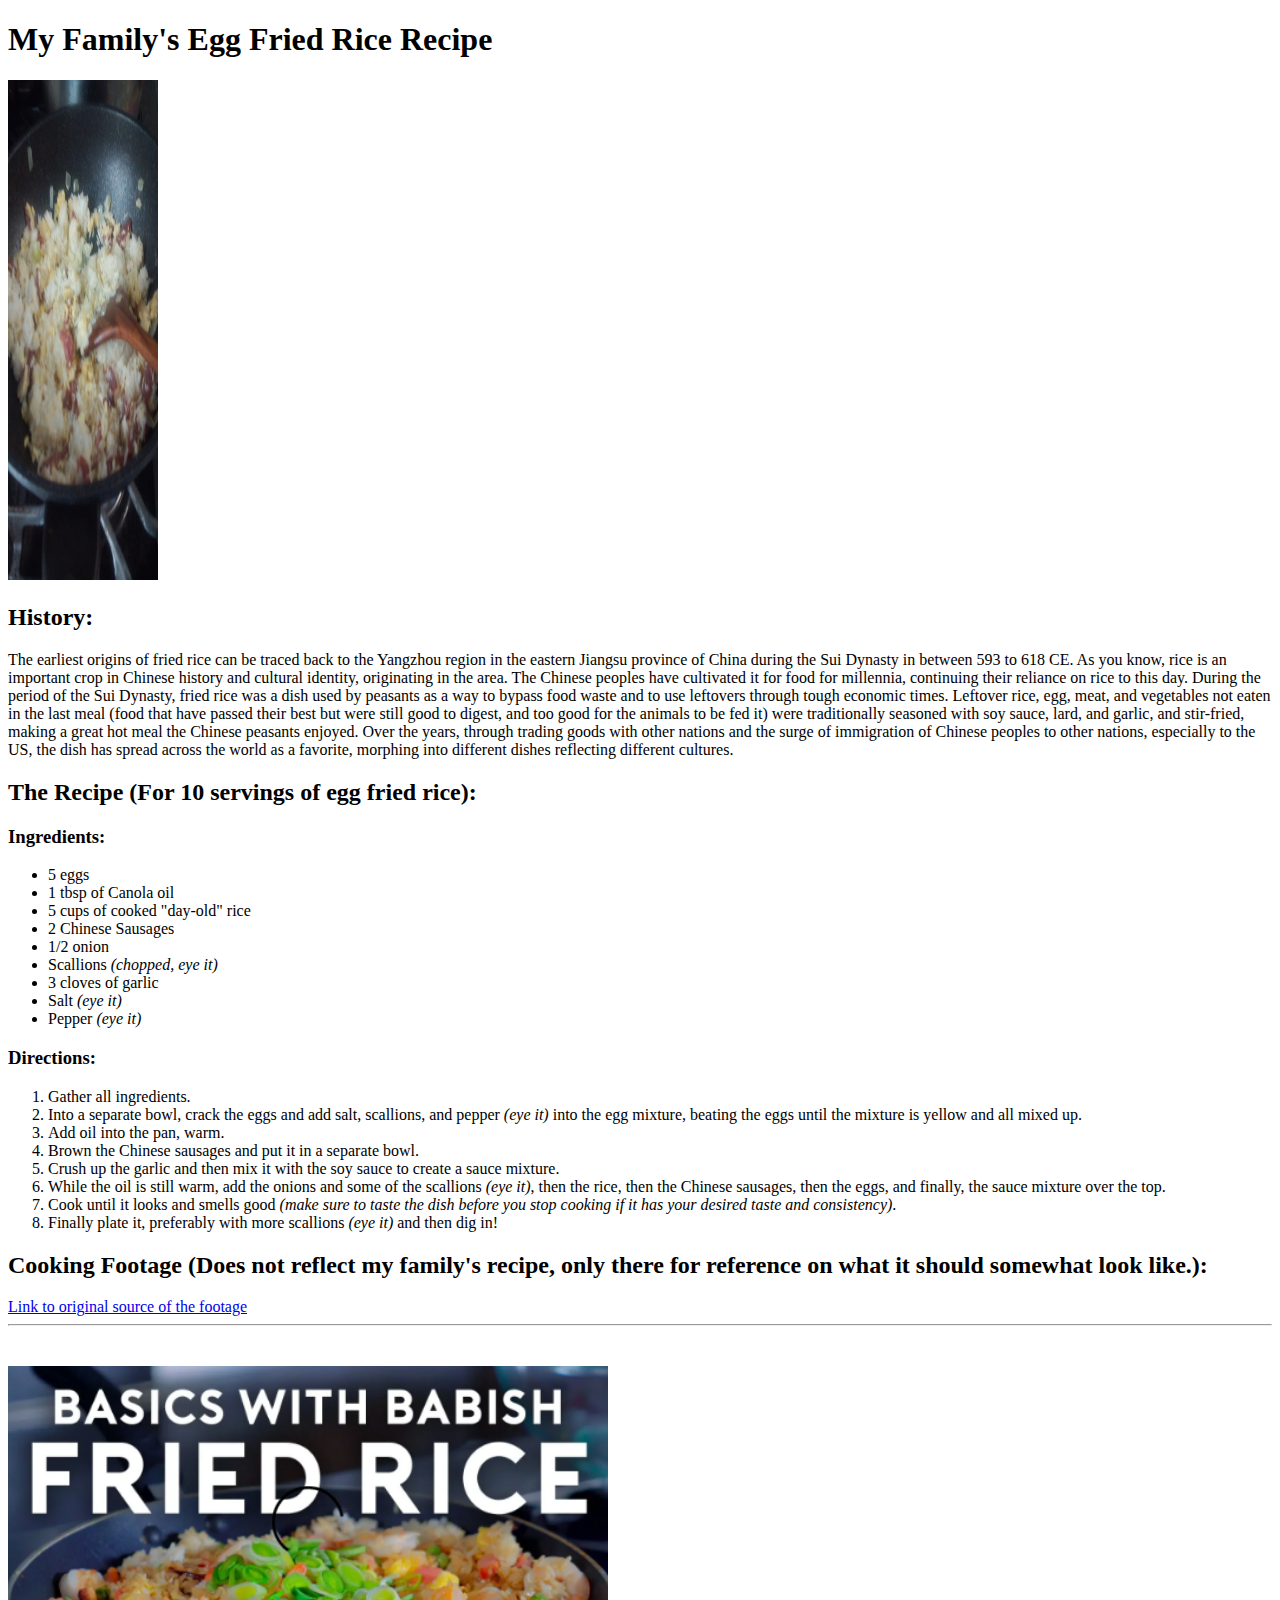
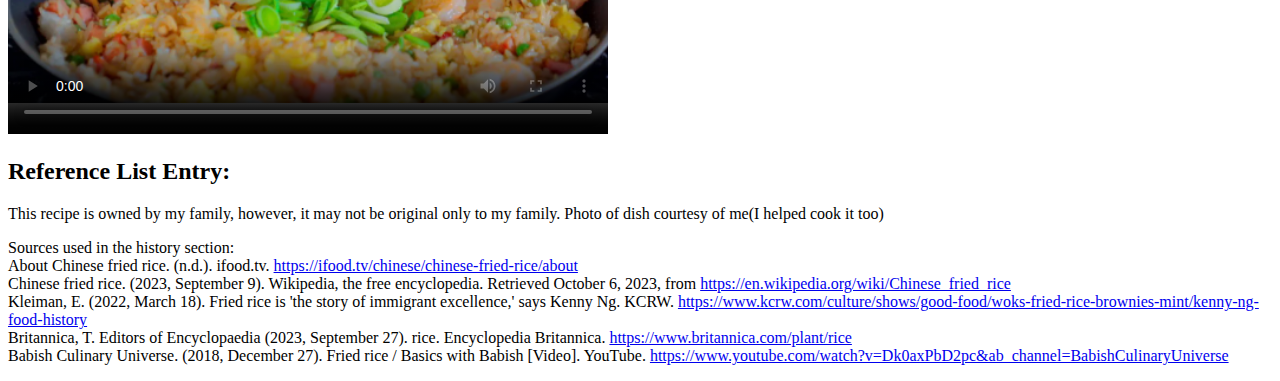
==== index.html @ bde4ff0e "ver9" ====
<!DOCTYPE html>
<html lang="en">
    <head>
        <meta charset="UTF-8">
        <title>My Favorite Recipe</title>
        <link rel="stylesheet" href="css/mystyle.css">
    </head>
    <body>
        <h1>My Family's Egg Fried Rice Recipe</h1>
        <img src="media/fried_rice.jpg" alt="placeholder" height="500" width="150">
        <h2>History:</h2>
        <p>The earliest origins of fried rice can be traced back to the Yangzhou region in the eastern Jiangsu province of China during the Sui Dynasty in between 593 to 618 CE. As you know, rice is an important crop in Chinese history and cultural identity, originating in the area. The Chinese peoples have cultivated it for food for millennia, continuing their reliance on rice to this day. During the period of the Sui Dynasty, fried rice was a dish used by peasants as a way to bypass food waste and to use leftovers through tough economic times. Leftover rice, egg, meat, and vegetables not eaten in the last meal (food that have passed their best but were still good to digest, and too good for the animals to be fed it) were traditionally seasoned with soy sauce, lard, and garlic, and stir-fried, making a great hot meal the Chinese peasants enjoyed. Over the years, through trading goods with other nations and the surge of immigration of Chinese peoples to other nations, especially to the US, the dish has spread across the world as a favorite, morphing into different dishes reflecting different cultures.</p>
        <h2>The Recipe (For 10 servings of egg fried rice):</h2>
        <h3>Ingredients:</h3>
        <ul>
            <li>5 eggs</li>
            <li>1 tbsp of Canola oil</li>
            <li>5 cups of cooked "day-old" rice</li>
            <li>2 Chinese Sausages</li>
            <li>1/2 onion</li>
            <li>Scallions <em>(chopped, eye it)</em></li>
            <li>3 cloves of garlic</li>
            <li>Salt <em>(eye it)</em></li>
            <li>Pepper <em>(eye it)</em></li>
        </ul>
        <h3>Directions:</h3>
        <ol>
            <li>Gather all ingredients.</li>
            <li>Into a separate bowl, crack the eggs and add salt, scallions, and pepper <em>(eye it)</em> into the egg mixture, beating the eggs until the mixture is yellow and all mixed up.</li>
            <li>Add oil into the pan, warm.</li>
            <li>Brown the Chinese sausages and put it in a separate bowl.</li>
            <li>Crush up the garlic and then mix it with the soy sauce to create a sauce mixture.</li>
            <li>While the oil is still warm, add the onions and some of the scallions <em>(eye it)</em>, then the rice, then the Chinese sausages, then the eggs, and finally, the sauce mixture over the top.</li>
            <li>Cook until it looks and smells good <em>(make sure to taste the dish before you stop cooking if it has your desired taste and consistency)</em>.</li>
            <li>Finally plate it, preferably with more scallions <em>(eye it)</em> and then dig in!</li>
        </ol>
        <h2>Cooking Footage (Does not reflect my family's recipe, only there for reference on what it should somewhat look like.):</h2>
        <a href="https://www.youtube.com/watch?v=Dk0axPbD2pc&ab_channel=BabishCulinaryUniverse" target="_blank">Link to original source of the footage</a>
        <hr>
        <video width="600" height="400" controls="controls" poster="media/rice_poster.png">
            <source src="media/rice_footage.mp4" type="video/mp4">
            Your browser does not support the HTML5 video element
        </video>
        <h2 id="referencetitle">Reference List Entry:</h2>
        <p class="citations">This recipe is owned by my family, however, it may not be original only to my family. Photo of dish courtesy of me(I helped cook it too)</p>
        <p class="citations">Sources used in the history section:<br>About Chinese fried rice. (n.d.). ifood.tv. <a href="https://ifood.tv/chinese/chinese-fried-rice/about" target="_blank">https://ifood.tv/chinese/chinese-fried-rice/about</a><br>Chinese fried rice. (2023, September 9). Wikipedia, the free encyclopedia. Retrieved October 6, 2023, from <a href="https://en.wikipedia.org/wiki/Chinese_fried_rice" target="_blank">https://en.wikipedia.org/wiki/Chinese_fried_rice</a><br>Kleiman, E. (2022, March 18). Fried rice is 'the story of immigrant excellence,' says Kenny Ng. KCRW. <a href="https://www.kcrw.com/culture/shows/good-food/woks-fried-rice-brownies-mint/kenny-ng-food-history" target="_blank">https://www.kcrw.com/culture/shows/good-food/woks-fried-rice-brownies-mint/kenny-ng-food-history</a><br>Britannica, T. Editors of Encyclopaedia (2023, September 27). rice. Encyclopedia Britannica. <a href="https://www.britannica.com/plant/rice" target="_blank">https://www.britannica.com/plant/rice</a><br>Babish Culinary Universe. (2018, December 27). Fried rice / Basics with Babish [Video]. YouTube. <a href="https://www.youtube.com/watch?v=Dk0axPbD2pc&ab_channel=BabishCulinaryUniverse" target="_blank">https://www.youtube.com/watch?v=Dk0axPbD2pc&ab_channel=BabishCulinaryUniverse</a></p>
    </body>
</html>
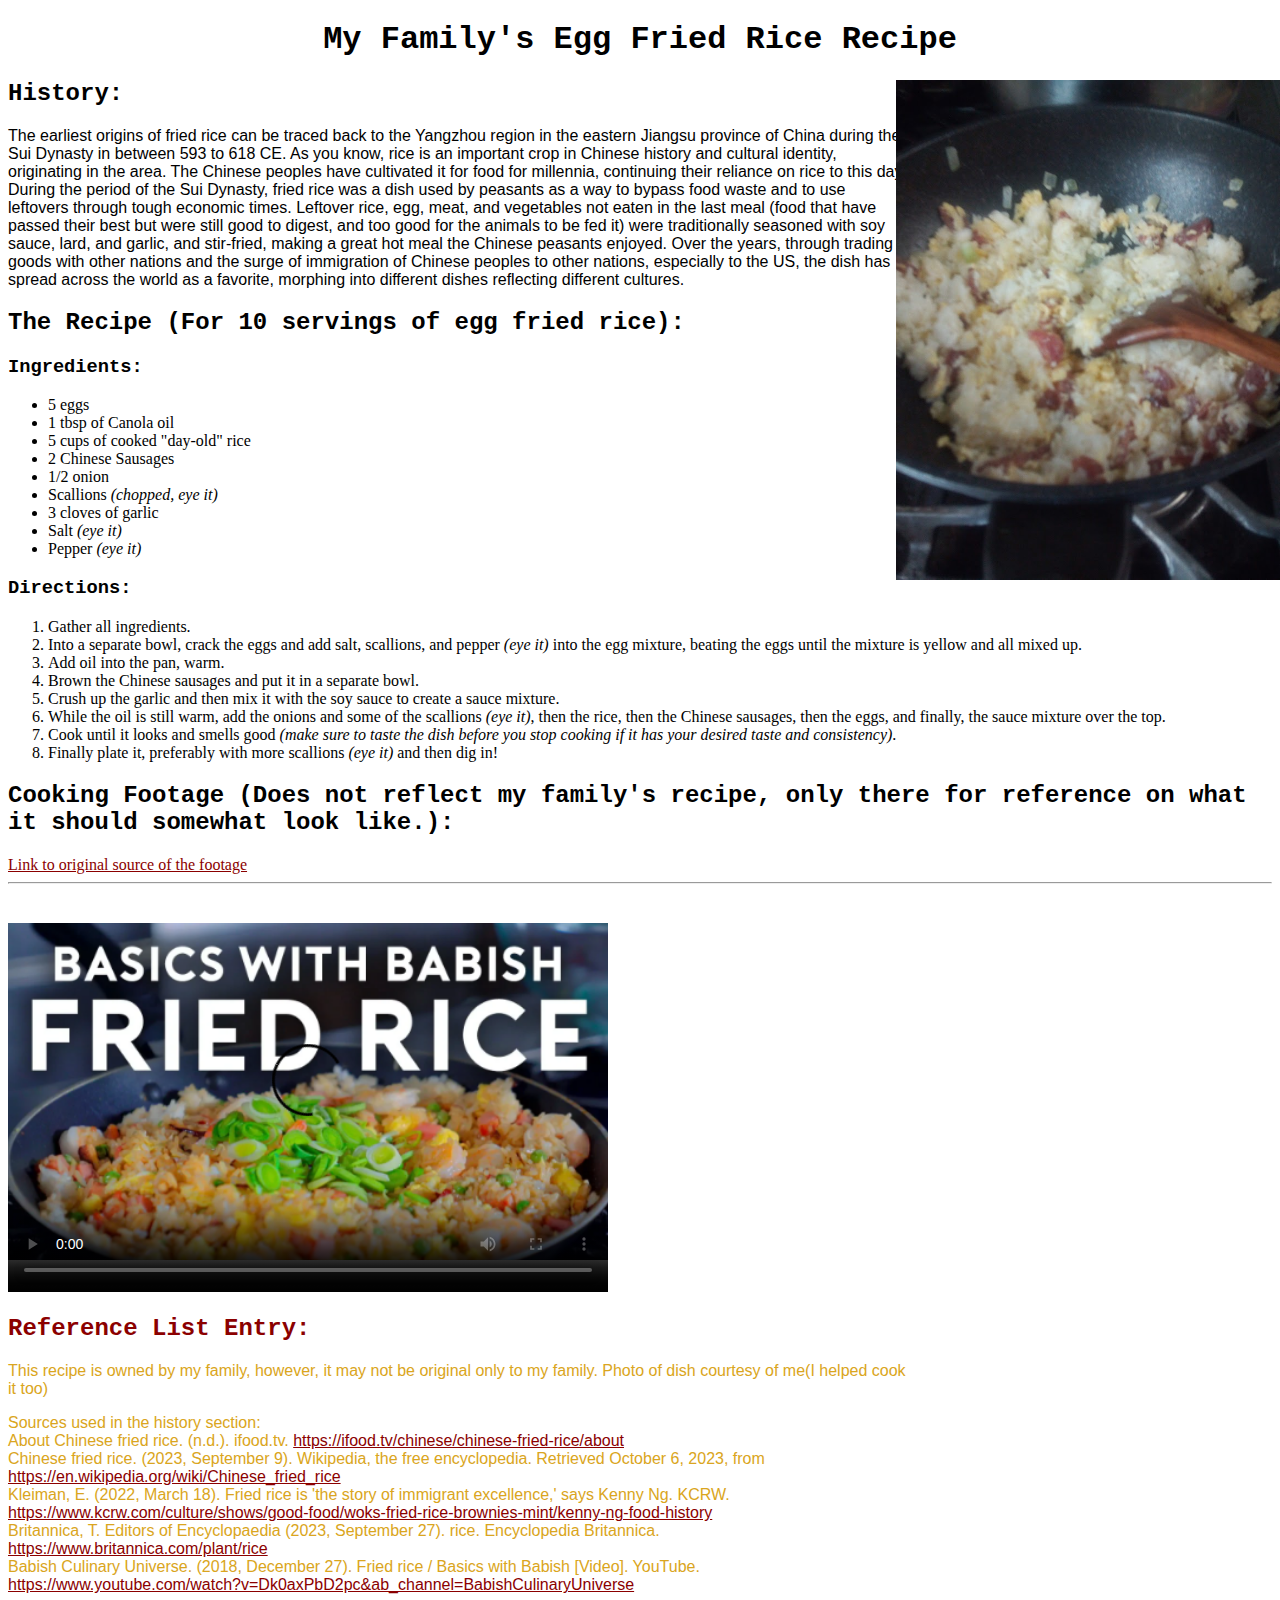
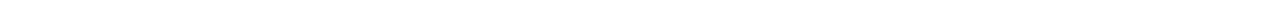
==== commit ef03f437: "ver12" ====
--- a/index.html
+++ b/index.html
@@ -3,7 +3,7 @@
     <head>
         <meta charset="UTF-8">
         <title>My Favorite Recipe</title>
-        <link rel="stylesheet" href="css/mystyle.css">
+        <link rel="stylesheet" href="css/my_recipe.css">
     </head>
     <body>
         <h1>My Family's Egg Fried Rice Recipe</h1>
--- a/css/my_recipe.css
+++ b/css/my_recipe.css
@@ -0,0 +1,29 @@
+h1 {
+    text-align: center;
+    font-family:'Courier New', 'Monaco', monospace
+}
+h2 {
+    font-family:'Courier New', 'Monaco', monospace
+}
+h3 {
+    font-family:'Courier New', 'Monaco', monospace
+}
+img {
+    display:block;
+    position:absolute;
+    right:0px;
+    width: 30%
+}
+p {
+    font-family: Arial, Helvetica, sans-serif;
+    max-width: 900px;
+}
+a{
+    color: darkred;
+}
+.citations {
+    color: goldenrod;
+}
+#referencetitle {
+    color: darkred;
+}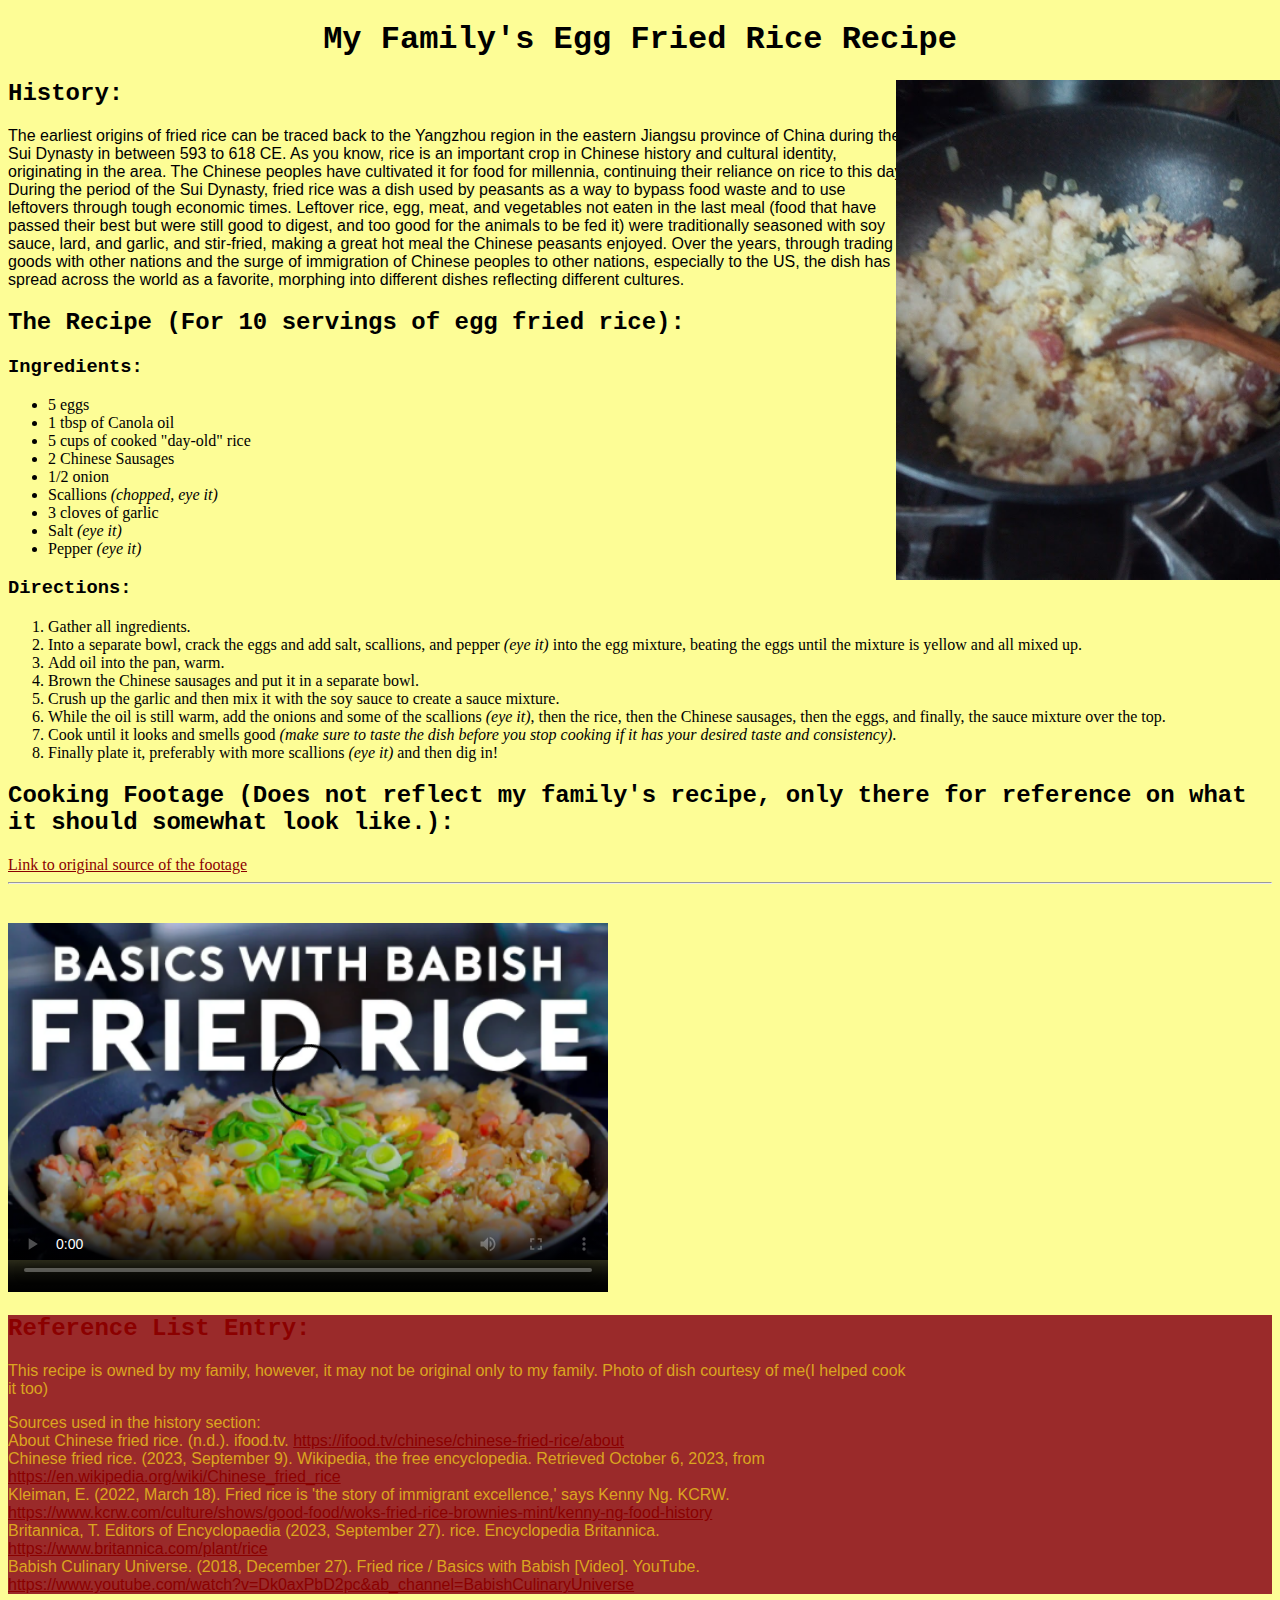
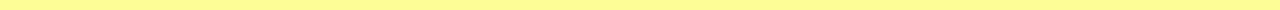
==== commit cdbb78e5: "ver13" ====
--- a/index.html
+++ b/index.html
@@ -41,8 +41,10 @@
             <source src="media/rice_footage.mp4" type="video/mp4">
             Your browser does not support the HTML5 video element
         </video>
+        <div>
         <h2 id="referencetitle">Reference List Entry:</h2>
         <p class="citations">This recipe is owned by my family, however, it may not be original only to my family. Photo of dish courtesy of me(I helped cook it too)</p>
         <p class="citations">Sources used in the history section:<br>About Chinese fried rice. (n.d.). ifood.tv. <a href="https://ifood.tv/chinese/chinese-fried-rice/about" target="_blank">https://ifood.tv/chinese/chinese-fried-rice/about</a><br>Chinese fried rice. (2023, September 9). Wikipedia, the free encyclopedia. Retrieved October 6, 2023, from <a href="https://en.wikipedia.org/wiki/Chinese_fried_rice" target="_blank">https://en.wikipedia.org/wiki/Chinese_fried_rice</a><br>Kleiman, E. (2022, March 18). Fried rice is 'the story of immigrant excellence,' says Kenny Ng. KCRW. <a href="https://www.kcrw.com/culture/shows/good-food/woks-fried-rice-brownies-mint/kenny-ng-food-history" target="_blank">https://www.kcrw.com/culture/shows/good-food/woks-fried-rice-brownies-mint/kenny-ng-food-history</a><br>Britannica, T. Editors of Encyclopaedia (2023, September 27). rice. Encyclopedia Britannica. <a href="https://www.britannica.com/plant/rice" target="_blank">https://www.britannica.com/plant/rice</a><br>Babish Culinary Universe. (2018, December 27). Fried rice / Basics with Babish [Video]. YouTube. <a href="https://www.youtube.com/watch?v=Dk0axPbD2pc&ab_channel=BabishCulinaryUniverse" target="_blank">https://www.youtube.com/watch?v=Dk0axPbD2pc&ab_channel=BabishCulinaryUniverse</a></p>
+        </div>
     </body>
 </html>
--- a/css/my_recipe.css
+++ b/css/my_recipe.css
@@ -1,3 +1,9 @@
+body {
+    background-color: #FDFD96;
+}
+div {
+    background-color: #9A2A2A;
+}
 h1 {
     text-align: center;
     font-family:'Courier New', 'Monaco', monospace
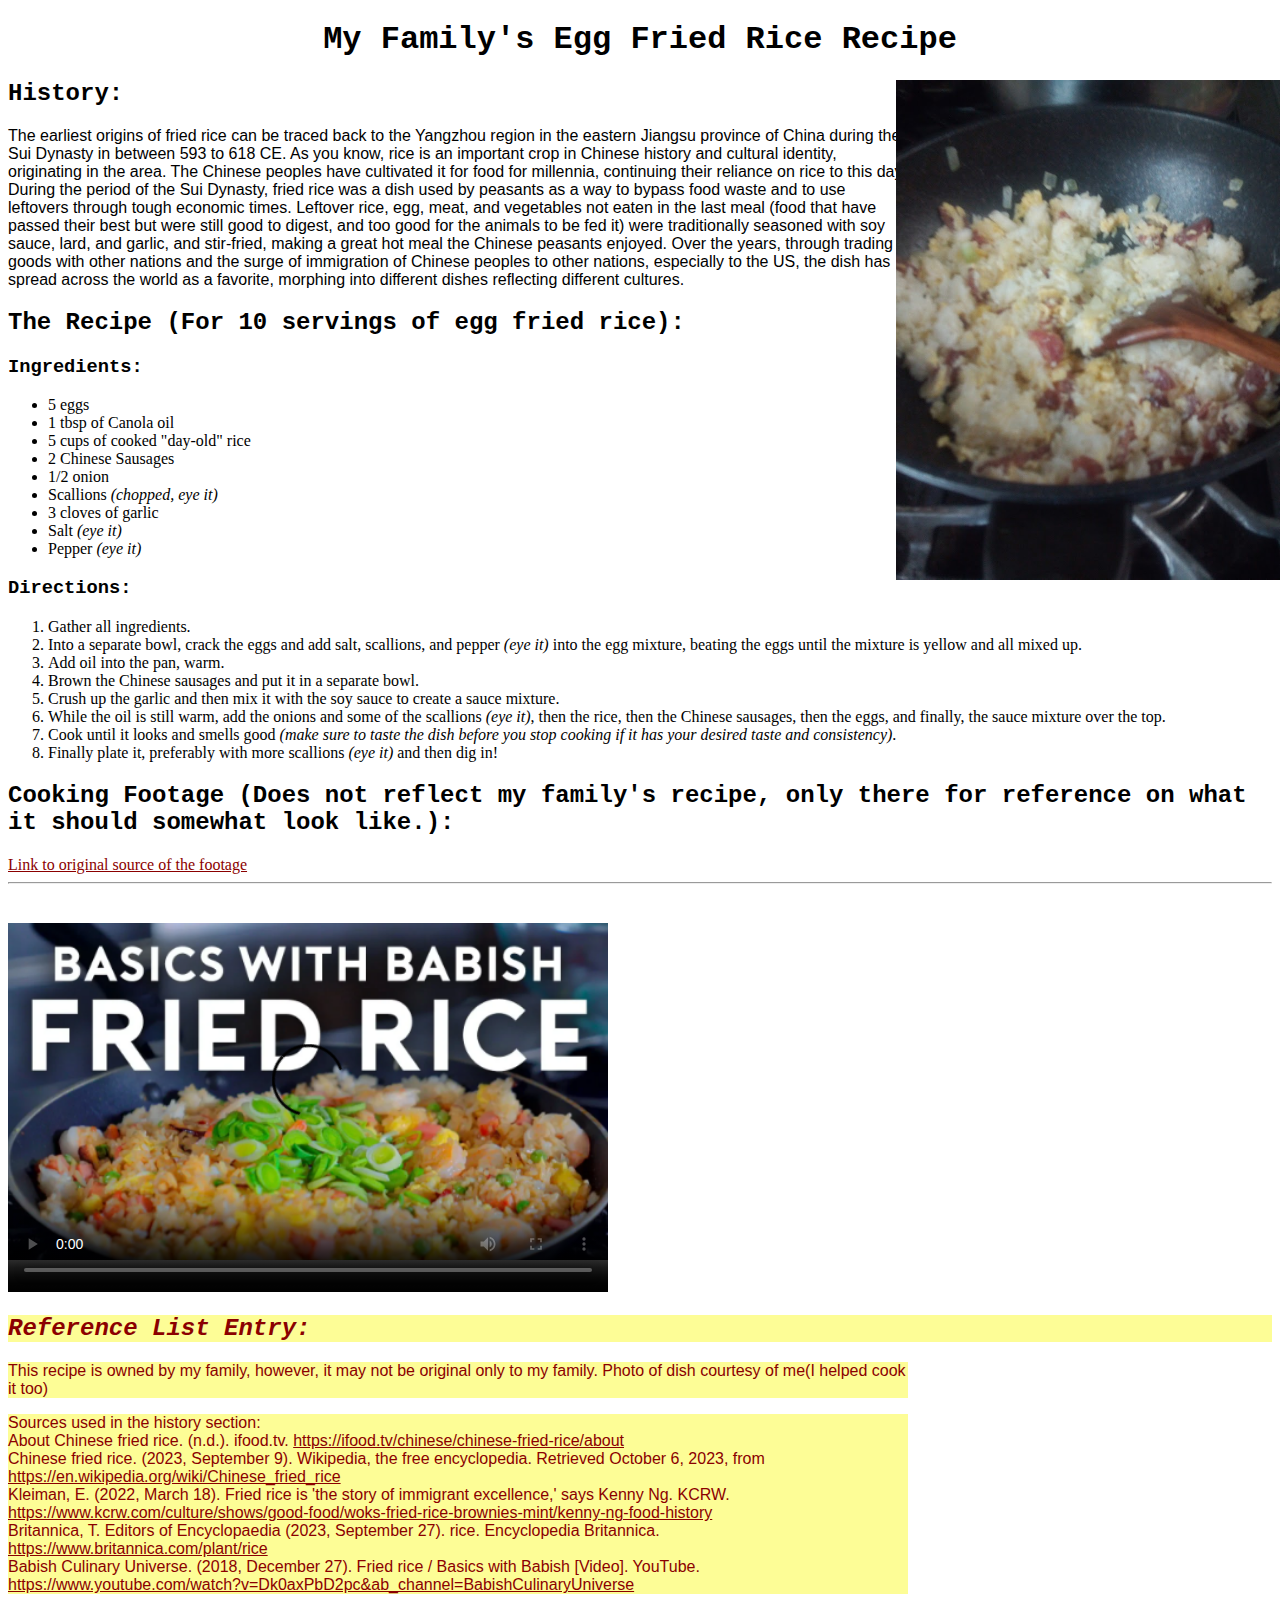
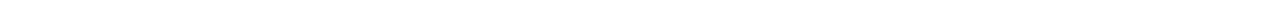
==== commit 6e1a98a6: "ver13" ====
--- a/index.html
+++ b/index.html
@@ -41,10 +41,8 @@
             <source src="media/rice_footage.mp4" type="video/mp4">
             Your browser does not support the HTML5 video element
         </video>
-        <div>
-        <h2 id="referencetitle">Reference List Entry:</h2>
+        <h2 class="citations" id="referencetitle">Reference List Entry:</h2>
         <p class="citations">This recipe is owned by my family, however, it may not be original only to my family. Photo of dish courtesy of me(I helped cook it too)</p>
         <p class="citations">Sources used in the history section:<br>About Chinese fried rice. (n.d.). ifood.tv. <a href="https://ifood.tv/chinese/chinese-fried-rice/about" target="_blank">https://ifood.tv/chinese/chinese-fried-rice/about</a><br>Chinese fried rice. (2023, September 9). Wikipedia, the free encyclopedia. Retrieved October 6, 2023, from <a href="https://en.wikipedia.org/wiki/Chinese_fried_rice" target="_blank">https://en.wikipedia.org/wiki/Chinese_fried_rice</a><br>Kleiman, E. (2022, March 18). Fried rice is 'the story of immigrant excellence,' says Kenny Ng. KCRW. <a href="https://www.kcrw.com/culture/shows/good-food/woks-fried-rice-brownies-mint/kenny-ng-food-history" target="_blank">https://www.kcrw.com/culture/shows/good-food/woks-fried-rice-brownies-mint/kenny-ng-food-history</a><br>Britannica, T. Editors of Encyclopaedia (2023, September 27). rice. Encyclopedia Britannica. <a href="https://www.britannica.com/plant/rice" target="_blank">https://www.britannica.com/plant/rice</a><br>Babish Culinary Universe. (2018, December 27). Fried rice / Basics with Babish [Video]. YouTube. <a href="https://www.youtube.com/watch?v=Dk0axPbD2pc&ab_channel=BabishCulinaryUniverse" target="_blank">https://www.youtube.com/watch?v=Dk0axPbD2pc&ab_channel=BabishCulinaryUniverse</a></p>
-        </div>
     </body>
 </html>
--- a/css/my_recipe.css
+++ b/css/my_recipe.css
@@ -1,9 +1,3 @@
-body {
-    background-color: #FDFD96;
-}
-div {
-    background-color: #9A2A2A;
-}
 h1 {
     text-align: center;
     font-family:'Courier New', 'Monaco', monospace
@@ -28,8 +22,9 @@
     color: darkred;
 }
 .citations {
-    color: goldenrod;
+    color: darkred;
+    background-color: #FDFD96;
 }
 #referencetitle {
-    color: darkred;
+    font-style: italic;
 }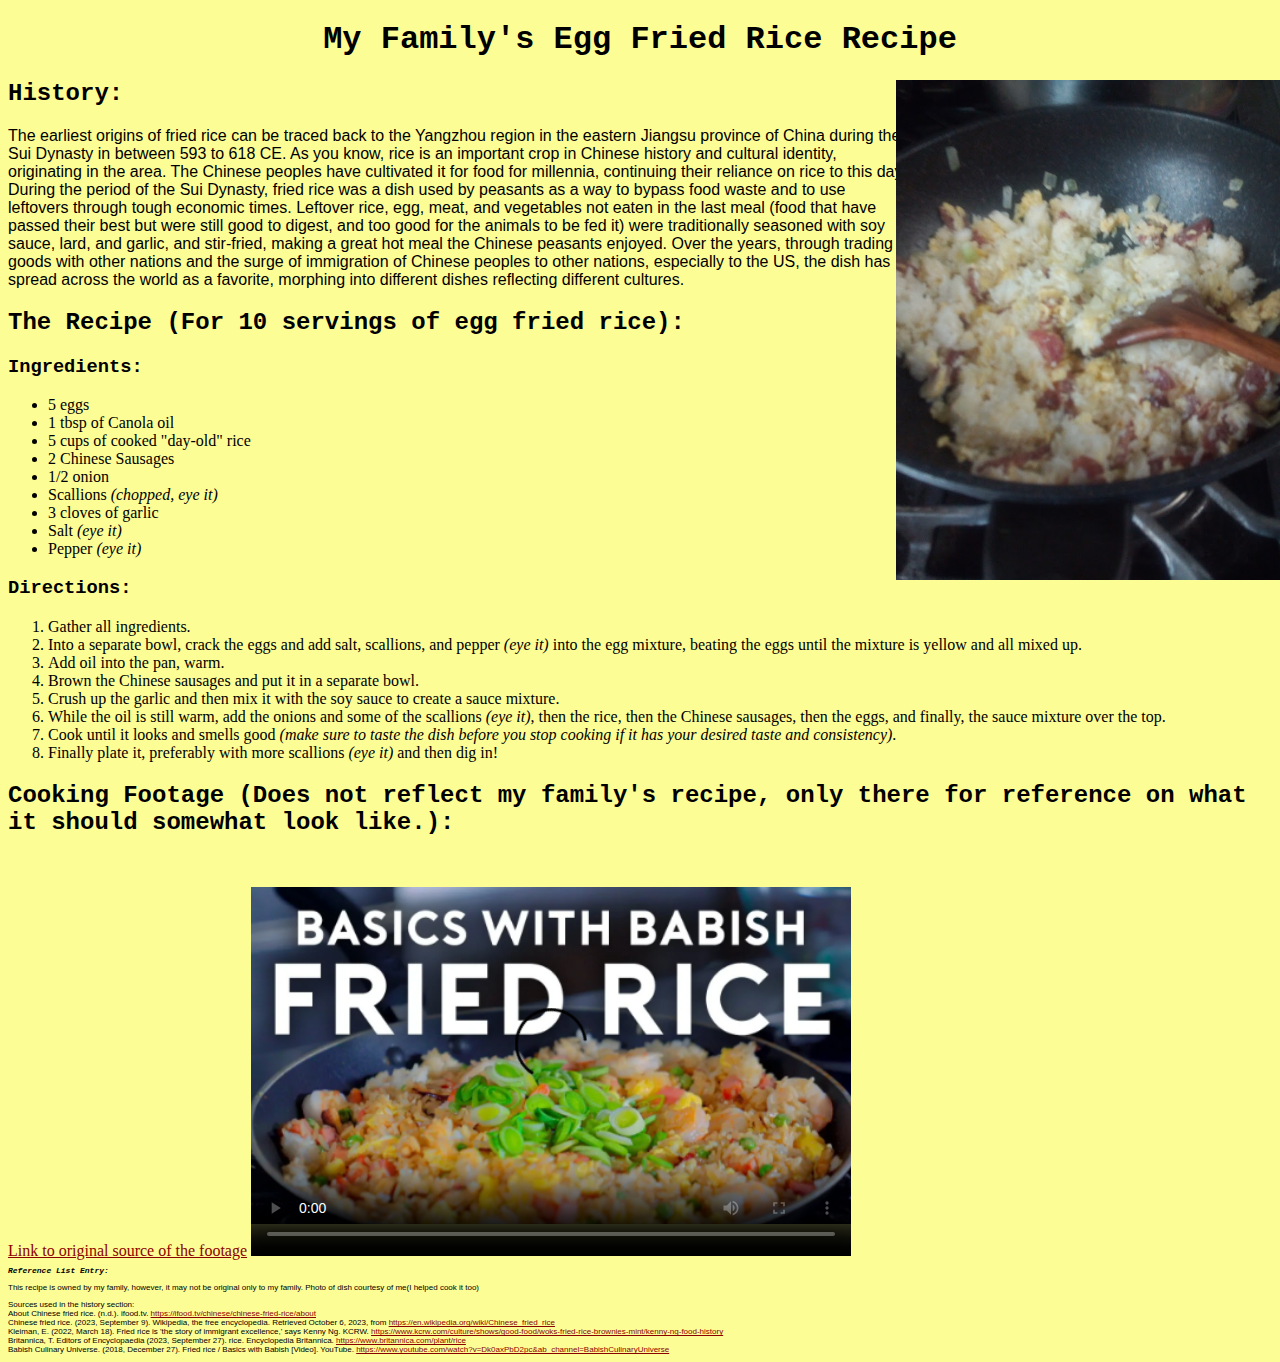
==== commit 7f5b12d1: "ver17" ====
--- a/index.html
+++ b/index.html
@@ -8,8 +8,11 @@
     <body>
         <h1>My Family's Egg Fried Rice Recipe</h1>
         <img src="media/fried_rice.jpg" alt="placeholder" height="500" width="150">
+        <div>
         <h2>History:</h2>
         <p>The earliest origins of fried rice can be traced back to the Yangzhou region in the eastern Jiangsu province of China during the Sui Dynasty in between 593 to 618 CE. As you know, rice is an important crop in Chinese history and cultural identity, originating in the area. The Chinese peoples have cultivated it for food for millennia, continuing their reliance on rice to this day. During the period of the Sui Dynasty, fried rice was a dish used by peasants as a way to bypass food waste and to use leftovers through tough economic times. Leftover rice, egg, meat, and vegetables not eaten in the last meal (food that have passed their best but were still good to digest, and too good for the animals to be fed it) were traditionally seasoned with soy sauce, lard, and garlic, and stir-fried, making a great hot meal the Chinese peasants enjoyed. Over the years, through trading goods with other nations and the surge of immigration of Chinese peoples to other nations, especially to the US, the dish has spread across the world as a favorite, morphing into different dishes reflecting different cultures.</p>
+        </div>
+        <div>
         <h2>The Recipe (For 10 servings of egg fried rice):</h2>
         <h3>Ingredients:</h3>
         <ul>
@@ -34,13 +37,15 @@
             <li>Cook until it looks and smells good <em>(make sure to taste the dish before you stop cooking if it has your desired taste and consistency)</em>.</li>
             <li>Finally plate it, preferably with more scallions <em>(eye it)</em> and then dig in!</li>
         </ol>
+        </div>
+        <div>
         <h2>Cooking Footage (Does not reflect my family's recipe, only there for reference on what it should somewhat look like.):</h2>
         <a href="https://www.youtube.com/watch?v=Dk0axPbD2pc&ab_channel=BabishCulinaryUniverse" target="_blank">Link to original source of the footage</a>
-        <hr>
         <video width="600" height="400" controls="controls" poster="media/rice_poster.png">
             <source src="media/rice_footage.mp4" type="video/mp4">
             Your browser does not support the HTML5 video element
         </video>
+        </div>
         <h2 class="citations" id="referencetitle">Reference List Entry:</h2>
         <p class="citations">This recipe is owned by my family, however, it may not be original only to my family. Photo of dish courtesy of me(I helped cook it too)</p>
         <p class="citations">Sources used in the history section:<br>About Chinese fried rice. (n.d.). ifood.tv. <a href="https://ifood.tv/chinese/chinese-fried-rice/about" target="_blank">https://ifood.tv/chinese/chinese-fried-rice/about</a><br>Chinese fried rice. (2023, September 9). Wikipedia, the free encyclopedia. Retrieved October 6, 2023, from <a href="https://en.wikipedia.org/wiki/Chinese_fried_rice" target="_blank">https://en.wikipedia.org/wiki/Chinese_fried_rice</a><br>Kleiman, E. (2022, March 18). Fried rice is 'the story of immigrant excellence,' says Kenny Ng. KCRW. <a href="https://www.kcrw.com/culture/shows/good-food/woks-fried-rice-brownies-mint/kenny-ng-food-history" target="_blank">https://www.kcrw.com/culture/shows/good-food/woks-fried-rice-brownies-mint/kenny-ng-food-history</a><br>Britannica, T. Editors of Encyclopaedia (2023, September 27). rice. Encyclopedia Britannica. <a href="https://www.britannica.com/plant/rice" target="_blank">https://www.britannica.com/plant/rice</a><br>Babish Culinary Universe. (2018, December 27). Fried rice / Basics with Babish [Video]. YouTube. <a href="https://www.youtube.com/watch?v=Dk0axPbD2pc&ab_channel=BabishCulinaryUniverse" target="_blank">https://www.youtube.com/watch?v=Dk0axPbD2pc&ab_channel=BabishCulinaryUniverse</a></p>
--- a/css/my_recipe.css
+++ b/css/my_recipe.css
@@ -1,3 +1,10 @@
+body {
+    background-color: #FDFD96;
+}
+div {
+    border: 5px
+    background-color #FDFD96;
+}
 h1 {
     text-align: center;
     font-family:'Courier New', 'Monaco', monospace
@@ -22,8 +29,7 @@
     color: darkred;
 }
 .citations {
-    color: darkred;
-    background-color: #FDFD96;
+    font-size: 8px;
 }
 #referencetitle {
     font-style: italic;
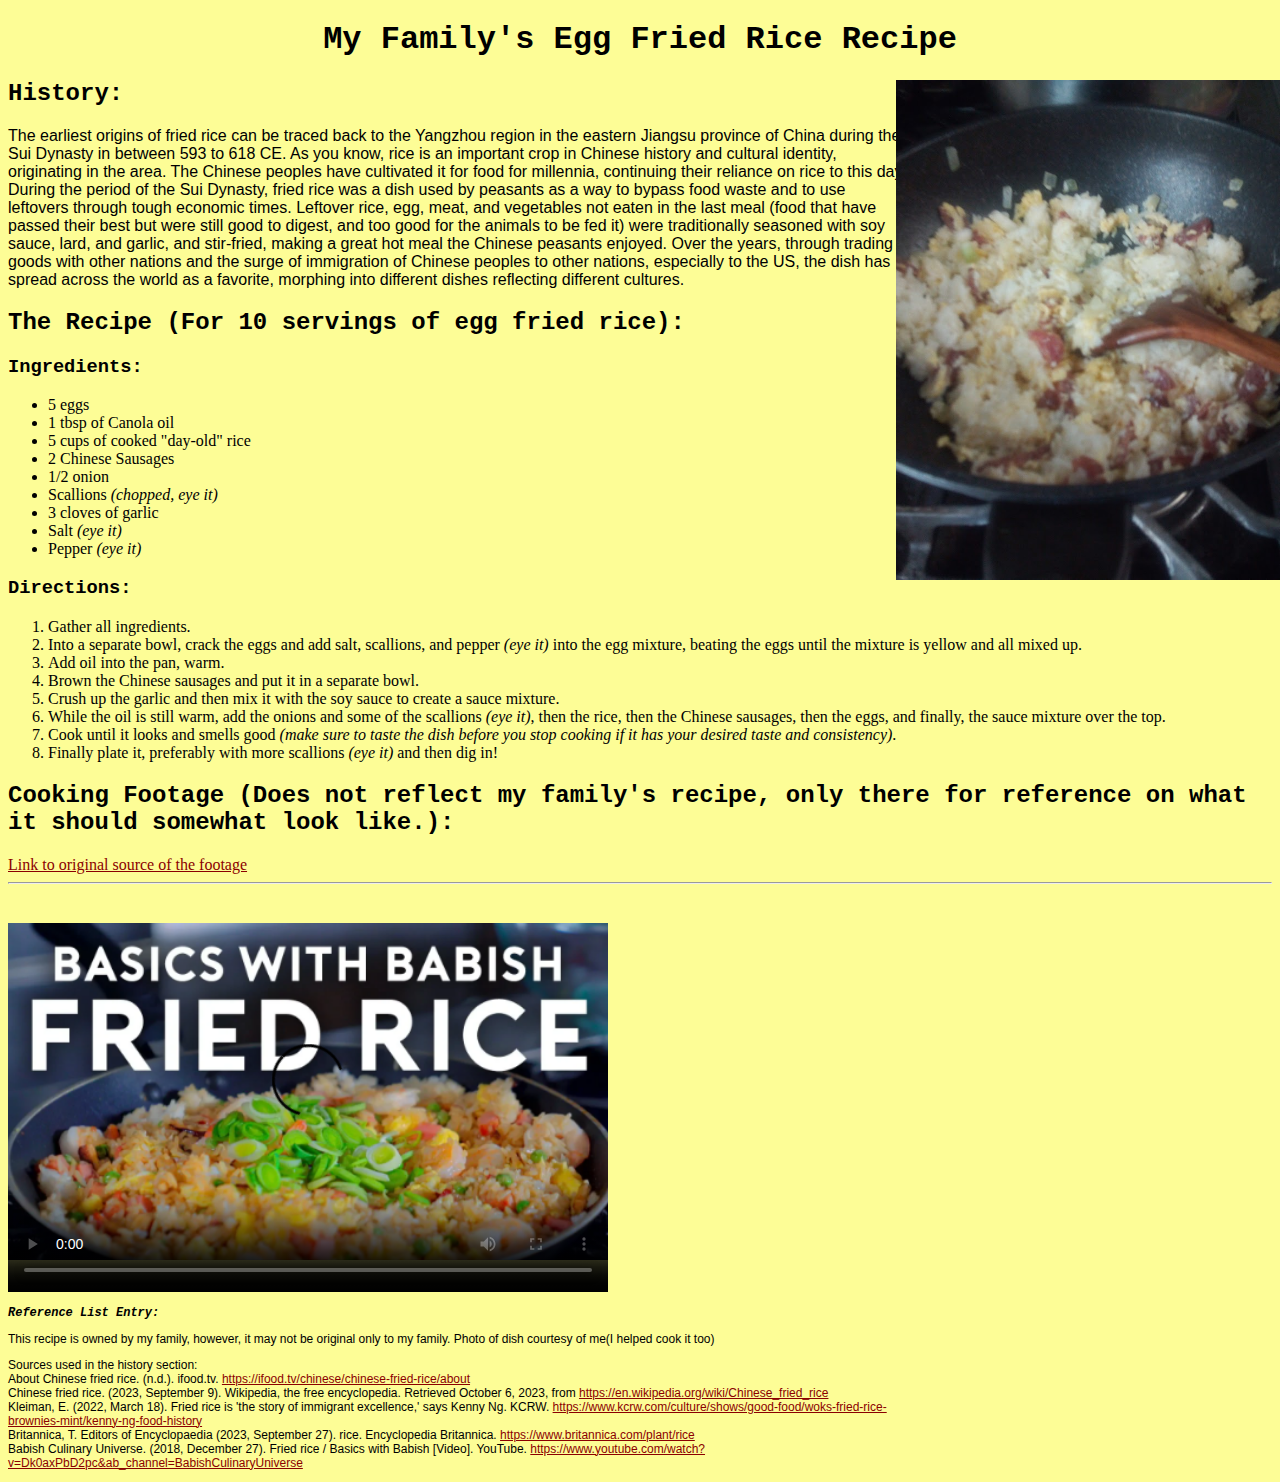
==== commit 6dce3d9a: "ver21" ====
--- a/index.html
+++ b/index.html
@@ -41,6 +41,7 @@
         <div>
         <h2>Cooking Footage (Does not reflect my family's recipe, only there for reference on what it should somewhat look like.):</h2>
         <a href="https://www.youtube.com/watch?v=Dk0axPbD2pc&ab_channel=BabishCulinaryUniverse" target="_blank">Link to original source of the footage</a>
+        <hr>
         <video width="600" height="400" controls="controls" poster="media/rice_poster.png">
             <source src="media/rice_footage.mp4" type="video/mp4">
             Your browser does not support the HTML5 video element
--- a/css/my_recipe.css
+++ b/css/my_recipe.css
@@ -1,9 +1,5 @@
 body {
     background-color: #FDFD96;
-}
-div {
-    border: 5px
-    background-color #FDFD96;
 }
 h1 {
     text-align: center;
@@ -29,7 +25,7 @@
     color: darkred;
 }
 .citations {
-    font-size: 8px;
+    font-size: 12px;
 }
 #referencetitle {
     font-style: italic;
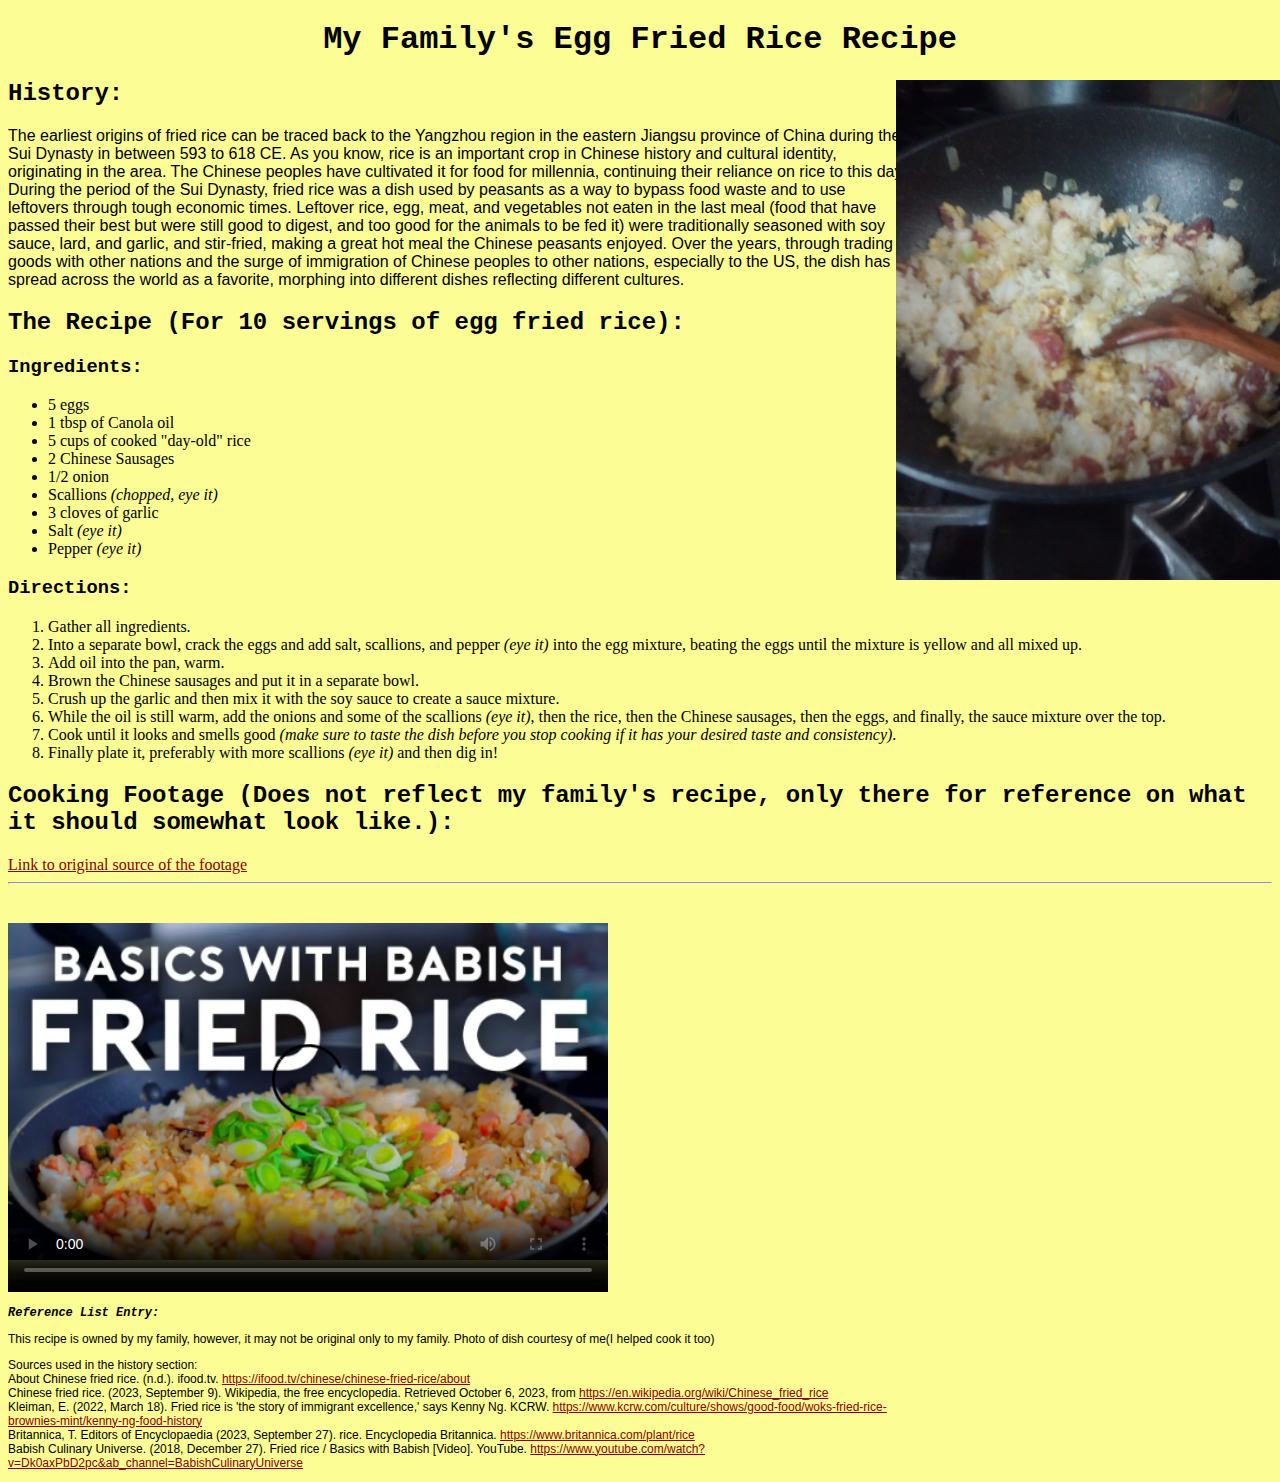
==== commit 8580497c: "ver24" ====
--- a/index.html
+++ b/index.html
@@ -8,11 +8,8 @@
     <body>
         <h1>My Family's Egg Fried Rice Recipe</h1>
         <img src="media/fried_rice.jpg" alt="placeholder" height="500" width="150">
-        <div>
         <h2>History:</h2>
         <p>The earliest origins of fried rice can be traced back to the Yangzhou region in the eastern Jiangsu province of China during the Sui Dynasty in between 593 to 618 CE. As you know, rice is an important crop in Chinese history and cultural identity, originating in the area. The Chinese peoples have cultivated it for food for millennia, continuing their reliance on rice to this day. During the period of the Sui Dynasty, fried rice was a dish used by peasants as a way to bypass food waste and to use leftovers through tough economic times. Leftover rice, egg, meat, and vegetables not eaten in the last meal (food that have passed their best but were still good to digest, and too good for the animals to be fed it) were traditionally seasoned with soy sauce, lard, and garlic, and stir-fried, making a great hot meal the Chinese peasants enjoyed. Over the years, through trading goods with other nations and the surge of immigration of Chinese peoples to other nations, especially to the US, the dish has spread across the world as a favorite, morphing into different dishes reflecting different cultures.</p>
-        </div>
-        <div>
         <h2>The Recipe (For 10 servings of egg fried rice):</h2>
         <h3>Ingredients:</h3>
         <ul>
@@ -37,8 +34,6 @@
             <li>Cook until it looks and smells good <em>(make sure to taste the dish before you stop cooking if it has your desired taste and consistency)</em>.</li>
             <li>Finally plate it, preferably with more scallions <em>(eye it)</em> and then dig in!</li>
         </ol>
-        </div>
-        <div>
         <h2>Cooking Footage (Does not reflect my family's recipe, only there for reference on what it should somewhat look like.):</h2>
         <a href="https://www.youtube.com/watch?v=Dk0axPbD2pc&ab_channel=BabishCulinaryUniverse" target="_blank">Link to original source of the footage</a>
         <hr>
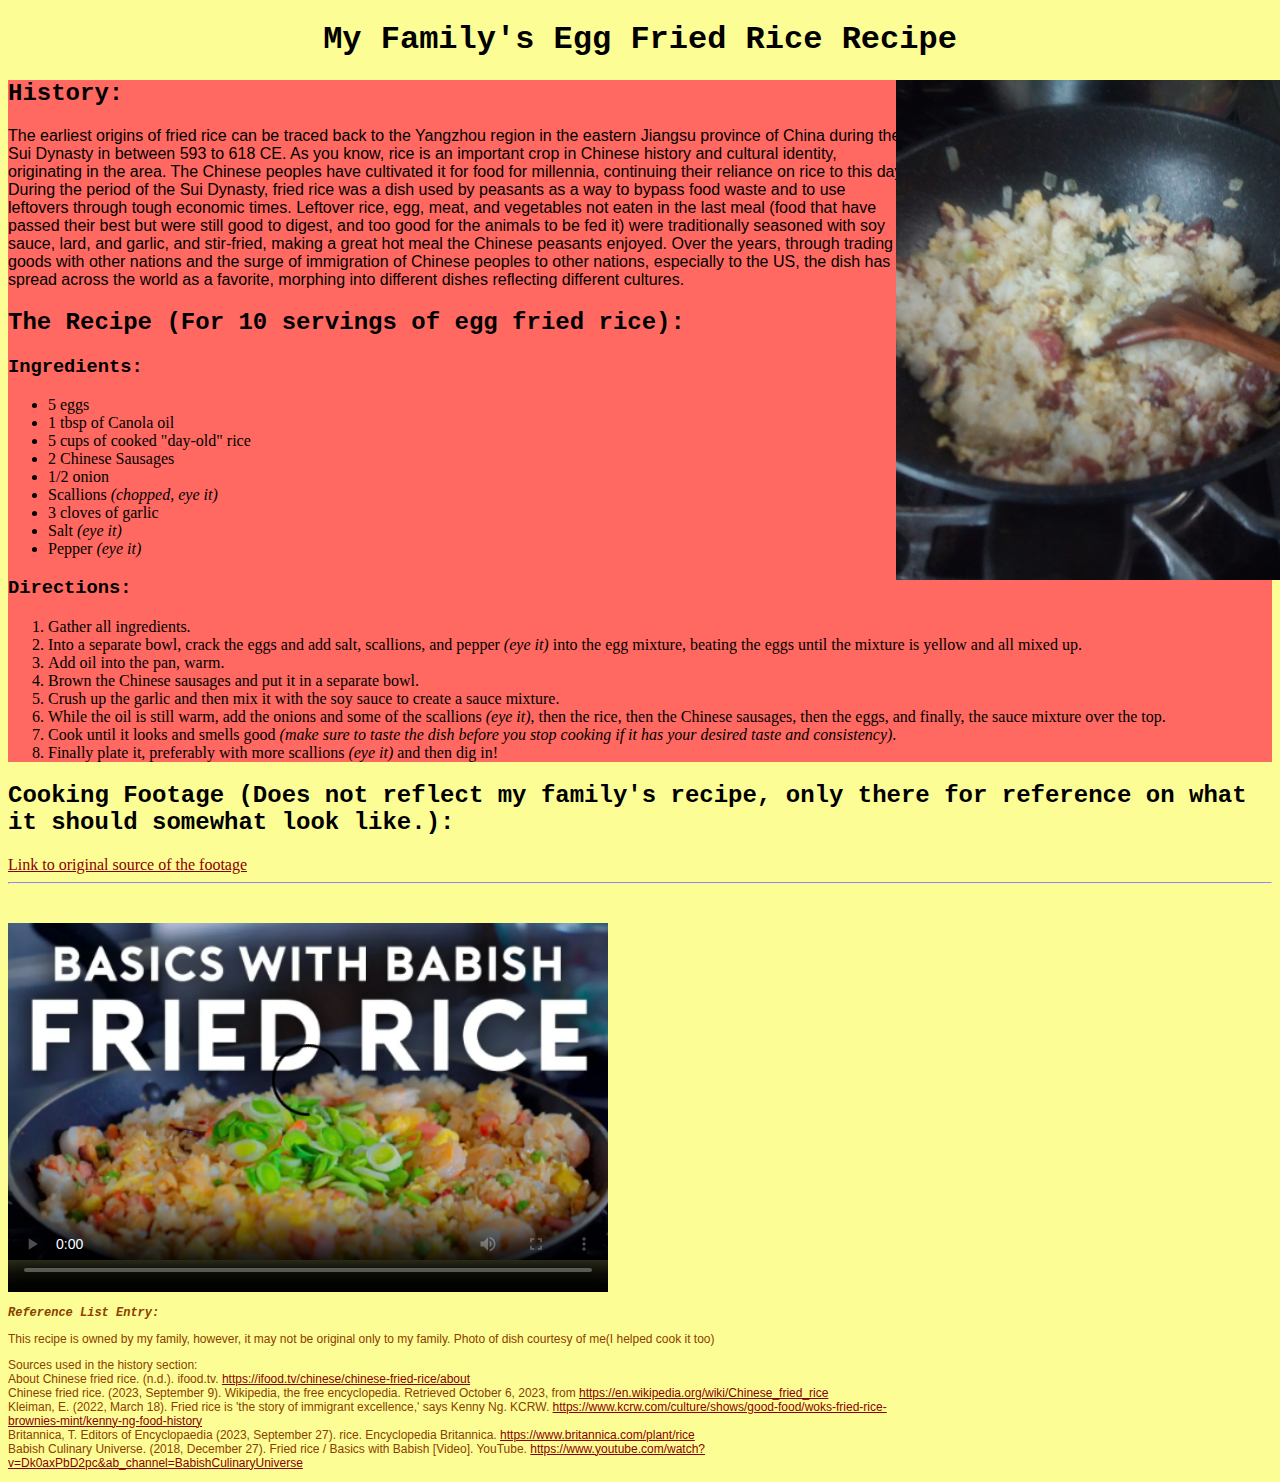
==== commit d0003697: "ver26" ====
--- a/index.html
+++ b/index.html
@@ -8,6 +8,7 @@
     <body>
         <h1>My Family's Egg Fried Rice Recipe</h1>
         <img src="media/fried_rice.jpg" alt="placeholder" height="500" width="150">
+        <div>
         <h2>History:</h2>
         <p>The earliest origins of fried rice can be traced back to the Yangzhou region in the eastern Jiangsu province of China during the Sui Dynasty in between 593 to 618 CE. As you know, rice is an important crop in Chinese history and cultural identity, originating in the area. The Chinese peoples have cultivated it for food for millennia, continuing their reliance on rice to this day. During the period of the Sui Dynasty, fried rice was a dish used by peasants as a way to bypass food waste and to use leftovers through tough economic times. Leftover rice, egg, meat, and vegetables not eaten in the last meal (food that have passed their best but were still good to digest, and too good for the animals to be fed it) were traditionally seasoned with soy sauce, lard, and garlic, and stir-fried, making a great hot meal the Chinese peasants enjoyed. Over the years, through trading goods with other nations and the surge of immigration of Chinese peoples to other nations, especially to the US, the dish has spread across the world as a favorite, morphing into different dishes reflecting different cultures.</p>
         <h2>The Recipe (For 10 servings of egg fried rice):</h2>
@@ -34,6 +35,7 @@
             <li>Cook until it looks and smells good <em>(make sure to taste the dish before you stop cooking if it has your desired taste and consistency)</em>.</li>
             <li>Finally plate it, preferably with more scallions <em>(eye it)</em> and then dig in!</li>
         </ol>
+        </div>
         <h2>Cooking Footage (Does not reflect my family's recipe, only there for reference on what it should somewhat look like.):</h2>
         <a href="https://www.youtube.com/watch?v=Dk0axPbD2pc&ab_channel=BabishCulinaryUniverse" target="_blank">Link to original source of the footage</a>
         <hr>
--- a/css/my_recipe.css
+++ b/css/my_recipe.css
@@ -1,5 +1,9 @@
 body {
     background-color: #FDFD96;
+}
+div {
+    background-color: #FF6961;
+    border: 5px #8B4000;
 }
 h1 {
     text-align: center;
@@ -21,11 +25,15 @@
     font-family: Arial, Helvetica, sans-serif;
     max-width: 900px;
 }
+li {
+    font-style: bold;
+}
 a{
-    color: darkred;
+    color: #8B0000;
 }
 .citations {
     font-size: 12px;
+    color: #8B4000;
 }
 #referencetitle {
     font-style: italic;
